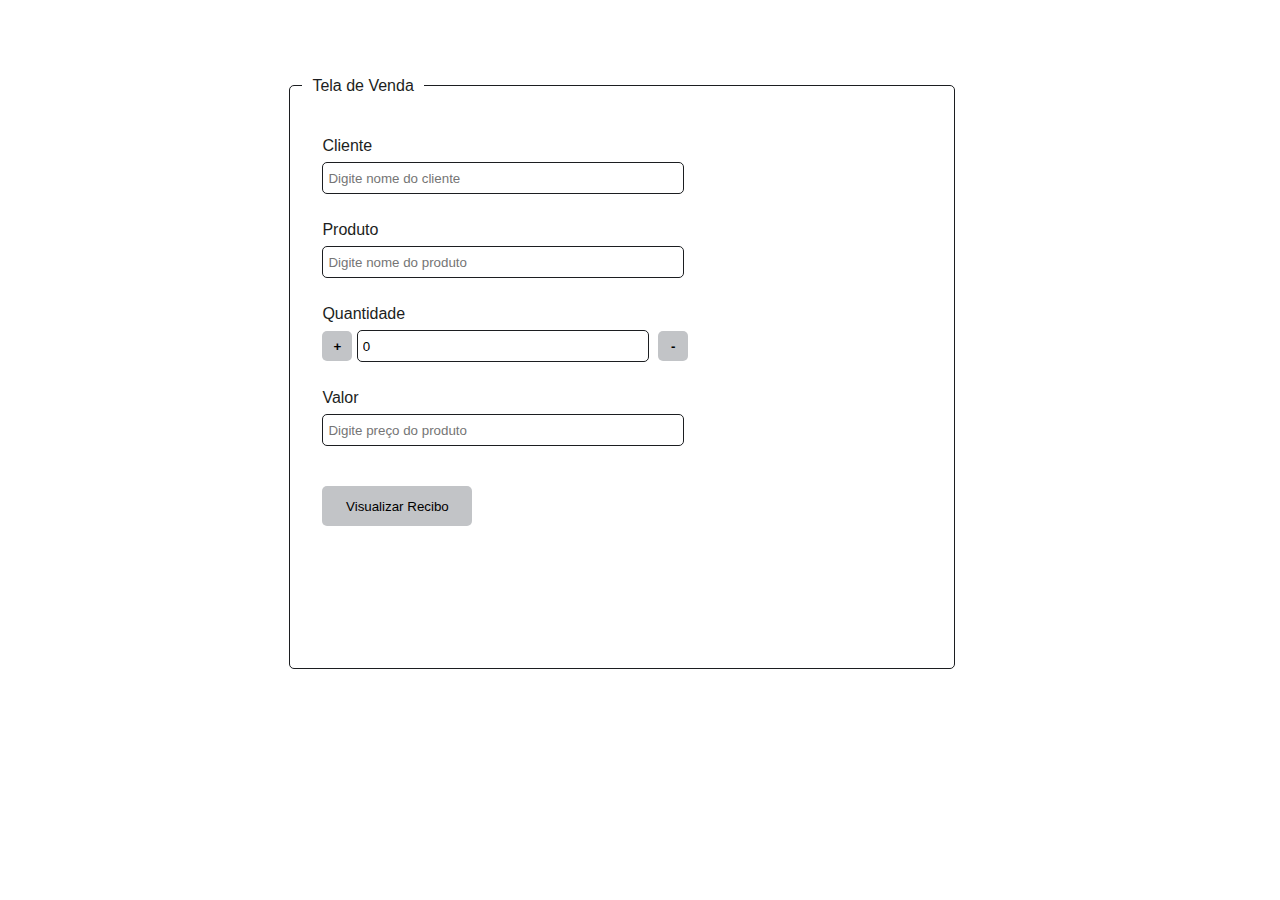
==== ValidarCampos/Formulario.html @ 3889689a "Inserir itens na tabela" ====
<!DOCTYPE html>
<html lang="en">
<head>
    <meta charset="UTF-8">
    <meta name="viewport" content="width=device-width, initial-scale=1.0">
    <title>Vendas</title>
    <link rel="stylesheet" href="style.css">
</head>
<body>
    <div class="Conteiner">
        <fieldset>
            <legend>Tela de Venda</legend>
            <div class="Cliente">
                <label for="">Cliente</label><br><input type="text" id="Cliente" placeholder="Digite nome do cliente">
            </div>
            <div class="Produto">
                <label for="">Produto</label><br><input type="text" id="Produto" placeholder="Digite nome do produto">
            </div>
            <div class="Quantidade">
                <label for="">Quantidade</label><br>
                <button type="button" class="Mais" id="Mais" onclick="mais()"><strong>+</strong></button>

                <input type="text" id="Quantidade" value="0">

                <button type="button" class="Menor" id="Menos" onclick="menos()"><strong>-</strong></button>
            </div>
            <div class="Valor">
                <label for="">Valor</label><br><input type="number" id="Valor" placeholder="Digite preço do produto">
            </div>
            <button class="Executar" type="button" onclick="Validar()">Visualizar Recibo</button>
        </fieldset>
    </div>
    <script>
        function Validar(){
            const Cliente = document.getElementById("Cliente").value, Produto = document.getElementById("Produto").value,
            Quantidade = document.getElementById("Quantidade").value, Valor = document.getElementById("Valor").value, regex = /^[a-zA-Z\s]*$/;
            if(Valor.trim() === "" || Cliente.trim() === "" || Produto.trim() === "" || Quantidade.trim() === "") {
                alert("Algum campo está vazio");
            }else if (!regex.test(Cliente)) {
                alert("O nome do cliente não deve conter caracteres especiais ou números.");
            }else if (isNaN(Quantidade)) {
                alert("A quantidade não deve conter virgula.");
            }else if (Cliente.length > 50) {
                alert("O nome do cliente deve conter uma quantidade de letras menores.");
            }else if (Cliente.length < 2) {
                alert("O nome do cliente deve conter uma quantidade de letras maior.");
            }else if (Produto.length > 20) {
                alert("O nome do produto deve conter uma quantidade de letras menores.");
            }else if (Produto.length < 2) {
                alert("O nome do produto deve conter uma quantidade de letras maior.");
            }else if (!regex.test(Produto)) {
                alert("O nome do produto não deve conter caracteres especiais ou números.");
            }else if (Quantidade > 1000) {
                alert("A quantidade não pode ser maior que 1000.");
            }else if (Quantidade == 0) {
                alert("A quantidade não pode ser igual 0");
            }else if (Valor.length > 10000) {
                alert("Valor não pode custa mais de 10000");
            }else if (Valor.length < 50) {
                alert("Valor não custa menor de 50");
            }
        }
        function mais(){
        Quantidade = parseInt(document.getElementById("Quantidade").value);
        const mais = document.getElementById("Mais").value;
        document.getElementById("Quantidade").value = Quantidade += 1;
        }
        function menos(){
        Quantidade = parseInt(document.getElementById("Quantidade").value);
        const menor = document.getElementById("Menos").value;
        document.getElementById("Quantidade").value = Quantidade -= 1;
        }
    </script>
</body>
</html>
---- ValidarCampos/style.css ----
*{
    font-family: Arial, Helvetica, sans-serif;
}
.Conteiner{
    width: 96vw;
    height: 80vh;
    display: flex;
    justify-content: center;
    align-items: center;
}
.Conteiner fieldset{
    width: 50vw;
    height: 65vh;
    border: 1px solid #1C1E21;
    border-radius: 5px;
}
.Conteiner legend{
    padding: 10px;
    color: #1C1E21;
}
.Conteiner label{
    line-height: 2;
    color: #1C1E21;
}
.Mais{
    border: none;
    background-color: #c2c4c7;
    border-radius: 5px;
    width: 30px;
    height: 30px;
}
.Menor{
    border: none;
    background-color: #c2c4c7;
    border-radius: 5px;
    width: 30px;
    height: 30px;
    margin-left: 5px;
}
.Executar{
    width: 150px;
    height: 40px;
    padding: 5px;
    border: none;
    background-color: #c2c4c7;
    border-radius: 5px;
    margin: 20px;
}
.Cliente input{
    padding: 5px;
    border-radius: 5px;
    border: 1px solid;
    border-color: #1C1E21;
    height: 20px;
    width: 350px;
}
.Cliente{
   margin: 20px;
}
.Produto{
    margin: 20px;
}
.Produto input{
    padding: 5px;
    border-radius: 5px;
    border: 1px solid;
    border-color: #1C1E21;
    height: 20px;
    width: 350px;
}
.Quantidade{
    margin: 20px;
}
.Quantidade input{
    padding: 5px;
    border-radius: 5px;
    border: 1px solid;
    border-color: #1C1E21;
    height: 20px;
    width: 280px;
}
.Valor{
    margin: 20px;
}
.Valor input{
    padding: 5px;
    border-radius: 5px;
    border: 1px solid;
    border-color: #1C1E21;
    height: 20px;
    width: 350px;
}
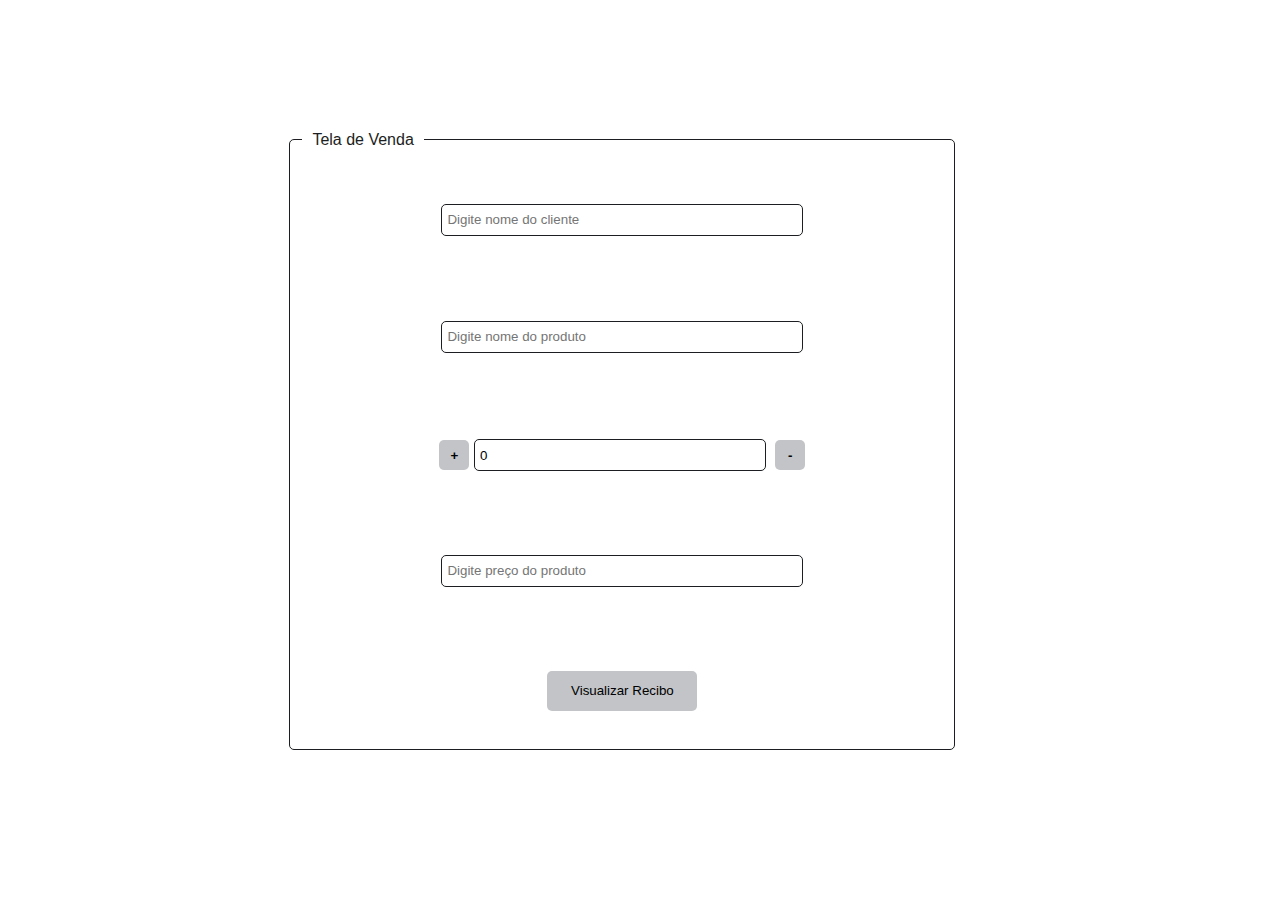
==== commit 7bdbda22: "Validação" ====
--- a/ValidarCampos/Formulario.html
+++ b/ValidarCampos/Formulario.html
@@ -1,75 +1,47 @@
 <!DOCTYPE html>
 <html lang="en">
+
 <head>
     <meta charset="UTF-8">
     <meta name="viewport" content="width=device-width, initial-scale=1.0">
     <title>Vendas</title>
     <link rel="stylesheet" href="style.css">
 </head>
+
 <body>
     <div class="Conteiner">
         <fieldset>
             <legend>Tela de Venda</legend>
-            <div class="Cliente">
-                <label for="">Cliente</label><br><input type="text" id="Cliente" placeholder="Digite nome do cliente">
-            </div>
-            <div class="Produto">
-                <label for="">Produto</label><br><input type="text" id="Produto" placeholder="Digite nome do produto">
-            </div>
-            <div class="Quantidade">
-                <label for="">Quantidade</label><br>
-                <button type="button" class="Mais" id="Mais" onclick="mais()"><strong>+</strong></button>
+            <form method="post" id="form">
+                <div class="Cliente">
+                    <input type="text" id="Cliente" name="cliente" placeholder="Digite nome do cliente">
+                    <p class="error" id="textCliente"></p>
+                </div>
+                <div class="Produto">
+                    <input type="text" id="Produto" name="produto" placeholder="Digite nome do produto">
+                    <p class="error" id="textProduto"></p>
+                </div>
+                <div class="Quantidade">
+                    <div>
+                        <button type="button" class="Mais" id="Mais"><strong>+</strong></button>
 
-                <input type="text" id="Quantidade" value="0">
+                        <input type="text" id="Quantidade" name="quantidade" value="0">
 
-                <button type="button" class="Menor" id="Menos" onclick="menos()"><strong>-</strong></button>
-            </div>
-            <div class="Valor">
-                <label for="">Valor</label><br><input type="number" id="Valor" placeholder="Digite preço do produto">
-            </div>
-            <button class="Executar" type="button" onclick="Validar()">Visualizar Recibo</button>
+                        <button type="button" class="Menor" id="Menos"><strong>-</strong></button>
+                        <p class="error" id="textQuantidade"></p>
+                    </div>
+                </div>
+                <div class="Valor">
+                    <input type="text" id="Valor" name="valor" placeholder="Digite preço do produto">
+                    <p class="error" id="textValor"></p>
+                </div>
+                <div class="button">
+                    <button class="Executar">Visualizar Recibo</button>
+                </div>
+            </form>
         </fieldset>
     </div>
-    <script>
-        function Validar(){
-            const Cliente = document.getElementById("Cliente").value, Produto = document.getElementById("Produto").value,
-            Quantidade = document.getElementById("Quantidade").value, Valor = document.getElementById("Valor").value, regex = /^[a-zA-Z\s]*$/;
-            if(Valor.trim() === "" || Cliente.trim() === "" || Produto.trim() === "" || Quantidade.trim() === "") {
-                alert("Algum campo está vazio");
-            }else if (!regex.test(Cliente)) {
-                alert("O nome do cliente não deve conter caracteres especiais ou números.");
-            }else if (isNaN(Quantidade)) {
-                alert("A quantidade não deve conter virgula.");
-            }else if (Cliente.length > 50) {
-                alert("O nome do cliente deve conter uma quantidade de letras menores.");
-            }else if (Cliente.length < 2) {
-                alert("O nome do cliente deve conter uma quantidade de letras maior.");
-            }else if (Produto.length > 20) {
-                alert("O nome do produto deve conter uma quantidade de letras menores.");
-            }else if (Produto.length < 2) {
-                alert("O nome do produto deve conter uma quantidade de letras maior.");
-            }else if (!regex.test(Produto)) {
-                alert("O nome do produto não deve conter caracteres especiais ou números.");
-            }else if (Quantidade > 1000) {
-                alert("A quantidade não pode ser maior que 1000.");
-            }else if (Quantidade == 0) {
-                alert("A quantidade não pode ser igual 0");
-            }else if (Valor.length > 10000) {
-                alert("Valor não pode custa mais de 10000");
-            }else if (Valor.length < 50) {
-                alert("Valor não custa menor de 50");
-            }
-        }
-        function mais(){
-        Quantidade = parseInt(document.getElementById("Quantidade").value);
-        const mais = document.getElementById("Mais").value;
-        document.getElementById("Quantidade").value = Quantidade += 1;
-        }
-        function menos(){
-        Quantidade = parseInt(document.getElementById("Quantidade").value);
-        const menor = document.getElementById("Menos").value;
-        document.getElementById("Quantidade").value = Quantidade -= 1;
-        }
-    </script>
+    <script src="./script.js"></script>
 </body>
+
 </html>--- a/ValidarCampos/style.css
+++ b/ValidarCampos/style.css
@@ -1,35 +1,41 @@
-*{
+* {
     font-family: Arial, Helvetica, sans-serif;
 }
-.Conteiner{
+
+.Conteiner {
     width: 96vw;
-    height: 80vh;
+    height: 95vh;
     display: flex;
     justify-content: center;
     align-items: center;
 }
-.Conteiner fieldset{
+
+.Conteiner fieldset {
     width: 50vw;
-    height: 65vh;
+    height: 68vh;
     border: 1px solid #1C1E21;
     border-radius: 5px;
 }
-.Conteiner legend{
+
+.Conteiner legend {
     padding: 10px;
     color: #1C1E21;
 }
-.Conteiner label{
+
+.Conteiner label {
     line-height: 2;
     color: #1C1E21;
 }
-.Mais{
+
+.Mais {
     border: none;
     background-color: #c2c4c7;
     border-radius: 5px;
     width: 30px;
     height: 30px;
 }
-.Menor{
+
+.Menor {
     border: none;
     background-color: #c2c4c7;
     border-radius: 5px;
@@ -37,7 +43,8 @@
     height: 30px;
     margin-left: 5px;
 }
-.Executar{
+
+.Executar {
     width: 150px;
     height: 40px;
     padding: 5px;
@@ -46,7 +53,8 @@
     border-radius: 5px;
     margin: 20px;
 }
-.Cliente input{
+
+.Cliente input {
     padding: 5px;
     border-radius: 5px;
     border: 1px solid;
@@ -54,13 +62,34 @@
     height: 20px;
     width: 350px;
 }
-.Cliente{
-   margin: 20px;
+
+.Cliente {
+    display: flex;
+    flex-direction: column;
+    justify-content: center;
+    align-items: center;
+    height: 13vh;
+    width: 100%;
 }
-.Produto{
-    margin: 20px;
+.button{
+    display: flex;
+    flex-direction: column;
+    justify-content: center;
+    align-items: center;
+    height: 13vh;
+    width: 100%;
 }
-.Produto input{
+
+.Produto {
+    display: flex;
+    flex-direction: column;
+    justify-content: center;
+    align-items: center;
+    height: 13vh;
+    width: 100%;
+}
+
+.Produto input {
     padding: 5px;
     border-radius: 5px;
     border: 1px solid;
@@ -68,10 +97,17 @@
     height: 20px;
     width: 350px;
 }
-.Quantidade{
-    margin: 20px;
+
+.Quantidade {
+    display: flex;
+    flex-direction: column;
+    justify-content: center;
+    align-items: center;
+    height: 13vh;
+    width: 100%;
 }
-.Quantidade input{
+
+.Quantidade input {
     padding: 5px;
     border-radius: 5px;
     border: 1px solid;
@@ -79,14 +115,35 @@
     height: 20px;
     width: 280px;
 }
-.Valor{
-    margin: 20px;
+
+.Valor {
+    display: flex;
+    flex-direction: column;
+    justify-content: center;
+    align-items: center;
+    height: 13vh;
+    width: 100%;
 }
-.Valor input{
+
+.Valor input {
     padding: 5px;
     border-radius: 5px;
     border: 1px solid;
     border-color: #1C1E21;
     height: 20px;
     width: 350px;
+}
+
+p {
+    padding: 0;
+    margin: 3px;
+    font-size: 5px;
+}
+
+/*Validação*/
+
+.error {
+    color: #ce1010;
+    font-size: 15px;
+
 }